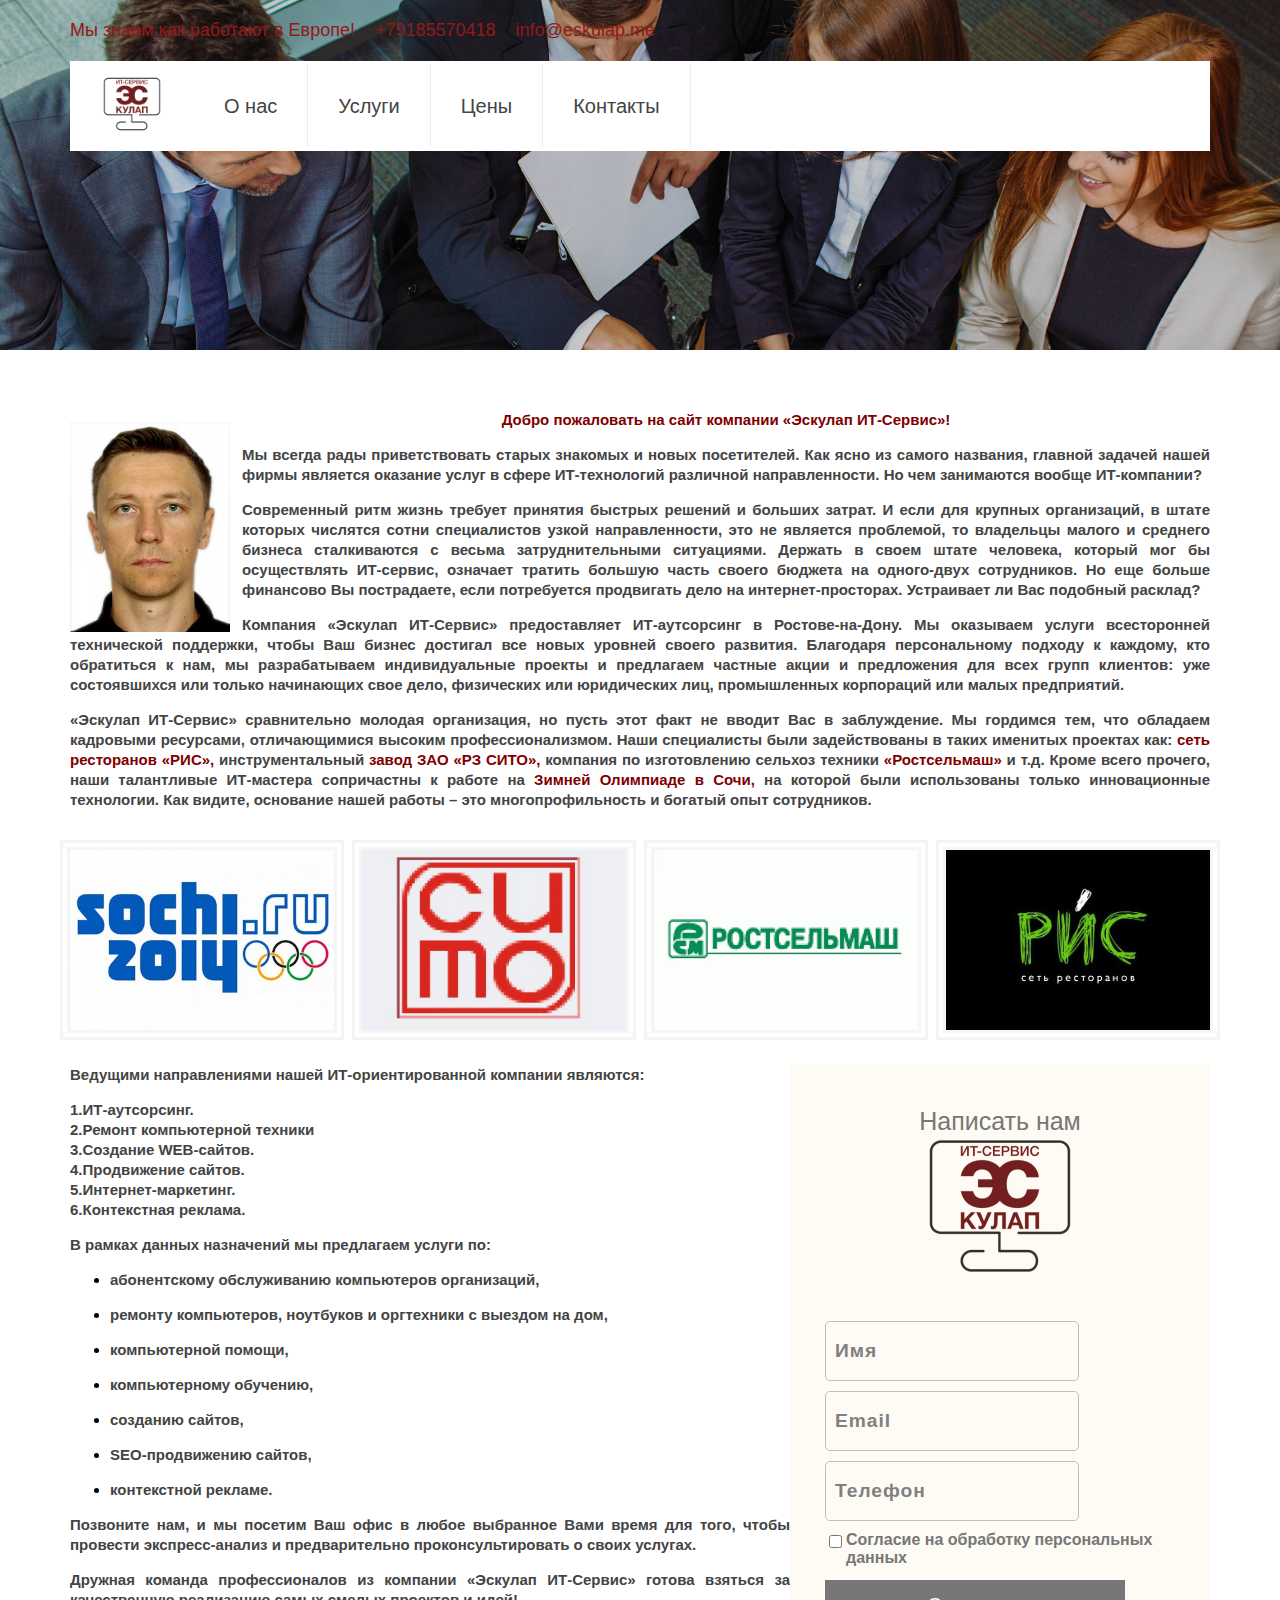
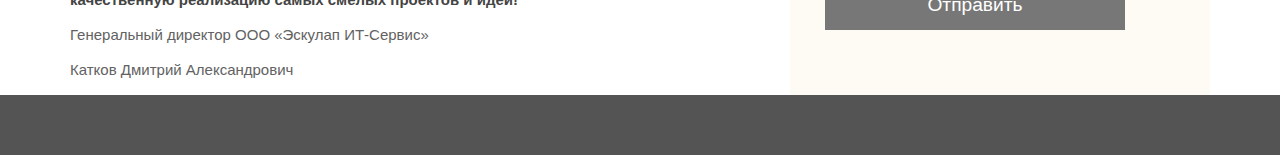
==== pages/about.html @ 1bf38757 "first commit" ====
<!DOCTYPE html>
<html lang="en">
  <head>
    <meta charset="UTF-8" />
    <meta name="viewport" content="width=device-width, initial-scale=1.0" />
    <title>About Us</title>
    <link rel="stylesheet" href="../css/style.css" />
    <link rel="stylesheet" href="../css/about.css" />
  </head>
  <body>
    <header class="wrapper-hero-about">
      <div class="block">
        <div class="sub_header">
          <p>Мы знаем как работают в Европе!</p>
          <a href="tel:+79185570418">+79185570418</a>
          <a href>info@eskulap.me</a>
        </div>
        <div class="menu">
          <div class="logo">
            <a href="/">
              <img src="../img/logo.png" width="60" height="60px" />
            </a>
          </div>
          <ul>
            <li><a href="/pages/about.html">О нас</a></li>
            <li><a href="">Услуги</a></li>
            <li><a href="/pages/price.html">Цены</a></li>
            <li><a href="">Контакты</a></li>
          </ul>
          <div></div>
        </div>
      </div>
    </header>
    <main class="block">
      <div class="wellcome">
        <img
          src="../img/wellcome_img.jpg"
          alt=""
          class="left__img"
          width="160"
          height="210"
        />
        <h2 class="wellcome__head wellcome__text">
          Добро пожаловать на сайт компании «Эскулап ИТ-Сервис»!
        </h2>
        <p class="wellcome__text wellcome__p">
          Мы всегда рады приветствовать старых знакомых и новых посетителей. Как
          ясно из самого названия, главной задачей нашей фирмы является оказание
          услуг в сфере ИТ-технологий различной направленности. Но чем
          занимаются вообще ИТ-компании?
        </p>
        <p class="wellcome__text wellcome__p">
          Современный ритм жизнь требует принятия быстрых решений и больших
          затрат. И если для крупных организаций, в штате которых числятся сотни
          специалистов узкой направленности, это не является проблемой, то
          владельцы малого и среднего бизнеса сталкиваются с весьма
          затруднительными ситуациями. Держать в своем штате человека, который
          мог бы осуществлять ИТ-сервис, означает тратить большую часть своего
          бюджета на одного-двух сотрудников. Но еще больше финансово Вы
          пострадаете, если потребуется продвигать дело на интернет-просторах.
          Устраивает ли Вас подобный расклад?
        </p>
        <p class="wellcome__text wellcome__p">
          Компания «Эскулап ИТ-Сервис» предоставляет ИТ-аутсорсинг в
          Ростове-на-Дону. Мы оказываем услуги всесторонней технической
          поддержки, чтобы Ваш бизнес достигал все новых уровней своего
          развития. Благодаря персональному подходу к каждому, кто обратиться к
          нам, мы разрабатываем индивидуальные проекты и предлагаем частные
          акции и предложения для всех групп клиентов: уже состоявшихся или
          только начинающих свое дело, физических или юридических лиц,
          промышленных корпораций или малых предприятий.
        </p>
        <p class="wellcome__text wellcome__p">
          «Эскулап ИТ-Сервис» сравнительно молодая организация, но пусть этот
          факт не вводит Вас в заблуждение. Мы гордимся тем, что обладаем
          кадровыми ресурсами, отличающимися высоким профессионализмом. Наши
          специалисты были задействованы в таких именитых проектах как:
          <b> сеть ресторанов «РИС»,</b> инструментальный
          <b>завод ЗАО «РЗ СИТО»,</b> компания по изготовлению сельхоз техники
          <b>«Ростсельмаш»</b> и т.д. Кроме всего прочего, наши талантливые
          ИТ-мастера сопричастны к работе на <b>Зимней Олимпиаде в Сочи,</b> на
          которой были использованы только инновационные технологии. Как видите,
          основание нашей работы – это многопрофильность и богатый опыт
          сотрудников.
        </p>
      </div>
      <div class="partnership">
        <img src="../img/sochi.jpg" alt="sochi" />
        <img src="../img/sitorz.jpg" alt="cumo" />
        <img src="../img/rsmm.jpg" alt="rostelmash" />
        <img src="../img/ris.jpg" alt="ris" />
      </div>
      <div class="feedback">
        <div class="description">
          <h5>
            Ведущими направлениями нашей ИТ-ориентированной компании являются:
          </h5>
          <h5>
            1.ИТ-аутсорсинг.<br />
            2.Ремонт компьютерной техники<br />
            3.Создание WEB-сайтов.<br />
            4.Продвижение сайтов.<br />
            5.Интернет-маркетинг.<br />
            6.Контекстная реклама.
          </h5>
          <h5>В рамках данных назначений мы предлагаем услуги по:</h5>
          <ul>
            <li>
              <h5>абонентскому обслуживанию компьютеров организаций,</h5>
            </li>
            <li>
              <h5>
                ремонту компьютеров, ноутбуков и оргтехники с выездом на дом,
              </h5>
            </li>
            <li>
              <h5>компьютерной помощи,</h5>
            </li>
            <li>
              <h5>компьютерному обучению,</h5>
            </li>
            <li>
              <h5>созданию сайтов,</h5>
            </li>
            <li>
              <h5>SEO-продвижению сайтов,</h5>
            </li>
            <li>
              <h5>контекстной рекламе.</h5>
            </li>
          </ul>
          <h5 style="text-align: justify">
            Позвоните нам, и мы посетим Ваш офис в любое выбранное Вами время
            для того, чтобы провести экспресс-анализ и предварительно
            проконсультировать о своих услугах.
          </h5>
          <h5 style="text-align: justify">
            Дружная команда профессионалов из компании «Эскулап ИТ-Сервис»
            готова взяться за качественную реализацию самых смелых проектов и
            идей!
          </h5>
          <h5 style="text-align: justify"></h5>
          <p>Генеральный директор ООО «Эскулап ИТ-Сервис»</p>
          <p>Катков Дмитрий Александрович</p>
          <div></div>
        </div>
        <form class="form">
          <div class="form-head">
            <h3>Написать нам</h3>
            <img src="../img/logo.png" />
          </div>
          <ul class="form-style-1">
            <li>
              <div class="form-input">
                <input type="text" placeholder="Email address" id="email" />
                <label for="name">Имя</label>
              </div>
            </li>
            <li>
              <div class="form-input">
                <input type="email" placeholder="Email address" id="email" />
                <label for="email">Email </label>
              </div>
            </li>
            <li>
              <div class="form-input">
                <input type="text" placeholder="Email address" id="email" />
                <label for="text">Телефон</label>
              </div>
            </li>
            <li>
              <div class="form-checkbox">
                <input type="checkbox" />
                <label>Cогласие на обработку персональных данных</label>
              </div>
            </li>
            <li class="submit">
              <input type="submit" value="Отправить" />
            </li>
          </ul>
        </form>
      </div>
    </main>
    <footer></footer>
  </body>
</html>
---- css/style.css ----
* {
  box-sizing: border-box;
  margin: 0;
  padding: 0;
  font-family: "Patua One", Arial, Tahoma, sans-serif;

  /* border: 1px solid green; */
}

*::selection {
  background-color: #931919;
  color: #fff;
}

html {
  height: 100%;
  max-width: 100%;
}

body {
  margin: 0;

  min-height: 100%;
  display: grid;
  grid-template-rows: auto 1fr auto;
}

.block {
  width: 1140px;
  margin: 0 auto;
}

.header {
  display: flex;
  flex-direction: column;
  margin-bottom: 20px;
}

.wrapper-hero {
  width: 100%;
  height: 680px;
  background: url(../img/bg-hero.jpg);
  background-position-y: -550px;
}

.sub_header {
  display: flex;
  justify-content: flex-start;
  align-items: center;
  gap: 20px;

  font-size: 18px;
  font-family: "Patua One", Arial, Tahoma, sans-serif;
  color: #931919;
  padding-top: 20px;
  padding-bottom: 20px;
}
.sub_header a {
  color: #931919;
  text-decoration: none;
  font-weight: 300;
  font-family: "Roboto", sans-serif;
  background: transparent;
}
.sub_header a:hover {
  color: rgba(147, 25, 25, 0.8);
  text-decoration: underline;
}

.logo {
  width: 60px;
  margin: 0 2rem;
}

/* .menu__sticky {
  position: sticky;
  top: 0;
  z-index: 999;
  height: 50px;
  margin: 0;
} */
.menu {
  display: flex;
  justify-content: flex-start;
  align-items: center;

  height: 90px;
  background: #fff;
}
.menu ul {
  display: flex;
  justify-content: flex-start;
  align-items: center;
  list-style-type: none;
}
.menu ul li a {
  padding: 30px;
  border-right: 1px solid rgba(147, 25, 25, 0.1);
  color: #444444;
  font-size: 20px;
  text-decoration: none;
  border-top: 1px solid transparent;
}
.menu ul li:hover a {
  border-top: 3px solid #931919;
  color: #931919;
}

.sub__head {
  display: flex;
  justify-content: center;

  font-size: 42px;
  line-height: 42px;
  font-weight: 500;
  margin-bottom: 40px;
  text-align: center;
}

.hero {
  margin-top: 40px;
  font-weight: 600;
  color: #931919;
  text-shadow: 0px 2px 5px rgba(0, 0, 0, 0.5);
  line-height: 40px;
}

.head-1 {
  font-size: 42px;
  font-weight: 700;
}

.head-2 {
  margin-top: 40px;
  font-size: 22px;
}
.head-2:last-child {
  margin-top: 120px;
}

.wrapper-services {
  background-image: url(../img/bg-services.jpg);
}

.services {
  color: #fff;
  padding-top: 50px;
  padding-bottom: 50px;
}

.services__items {
  display: flex;
  justify-content: space-between;
  align-items: center;
  flex-wrap: wrap;
}

.services__item {
  width: 380px;
  height: 110px;

  margin-bottom: 40px;
  display: flex;
  align-items: center;
}

.services__icon {
  width: 80px;
  height: 80px;
  background: #931919;
  border-radius: 4px;
}
.services__icon img {
  min-width: 60px;
  padding: 10px;
}
.services__text {
  display: flex;
  flex-direction: column;
  justify-content: center;
  align-items: center;
  text-align: center;
}
.services__text h3 {
  font-size: 21px;
  line-height: 25px;
  font-family: "Patua One", Arial, Tahoma, sans-serif;
  font-weight: 500;
  color: #fff;
  margin-bottom: 10px;
}
.services__text p {
  font-size: 16px;
  line-height: 25px;
  font-family: "Patua One", Arial, Tahoma, sans-serif;
  font-weight: 300;
  color: #fff;
  padding: 0 10px;
}

.news {
  display: flex;
  flex-direction: column;
  align-items: center;

  margin-bottom: 40px;
}

.news h2 {
  font-size: 42px;
  line-height: 42px;
  font-weight: 300;
  padding-top: 40px;
  margin-bottom: 40px;
}

.cards {
  display: flex;
  align-items: center;
  width: 100%;
}

.card {
  display: flex;
  flex-direction: column;
  align-items: center;
  padding: 20px;

  width: 100%;
  height: 400px;
}

.card__img {
  height: 200px;
}

.card__desc {
  display: flex;
  flex-direction: column;
  justify-content: space-between;
  align-items: start;
  height: 200px;
}

.desc__text {
  display: flex;
  justify-content: flex-start;
  align-items: center;
  text-align: start;
  font-size: 18px;
  line-height: 22px;
  color: #626262;
}

.desc__btn {
  display: flex;
  justify-content: center;
  align-items: center;
  padding: 11px 20px;
  color: #747474;
  background-color: #f7f7f7;
  border: 1px solid #747474;

  width: 240px;
}

.line-red {
  width: 180px;
  height: 1px;
  margin-bottom: 20px;
  background-color: #931919;
}

.wrapper-info {
  width: 100%;
  height: 530px;
  background: url(http://eskulap.me/wp-content/uploads/revslider/itservice/home_itservice_slider.jpg);
}

.info {
  display: flex;
  justify-content: space-between;
  align-items: center;
  gap: 20px;
  padding-top: 50px;
}

.info h4 {
  font-size: 30px;
  line-height: 30px;
  font-family: "Patua One", Arial, Tahoma, sans-serif;
  font-weight: 300;
  color: #444444;
  text-align: center;

  margin-bottom: 15px;
}

.info p {
  color: #800000;
  font-family: "Roboto", Arial, Tahoma, sans-serif;
  text-align: start;
  font-weight: 700;
}

.about-us {
  width: 24%;

  display: flex;
  flex-direction: column;
  justify-content: flex-start;
  align-items: center;
}
.why-us {
  width: 18%;
}

.why-us p {
  line-height: 30px;
  text-decoration: underline;
}

.about-us p {
  text-align: justify;
}

.map {
  width: 60%;
}

footer {
  background: #545454;
  height: 60px;
  width: 100%;
}
---- css/about.css ----
.wrapper-hero-about {
  width: 100%;
  height: 350px;
  background: url(../img/hero_second_page.jpg);
  background-repeat: no-repeat;
  background-position: center;
  background-size: cover;
}

.left__img {
  float: left;
  margin: 12px 12px 0 0;
}

.wellcome {
  margin-top: 60px;
  margin-bottom: 40px;
}

.wellcome__text {
  font-size: 15px;
  line-height: 20px;
  font-family: "Roboto", Arial, Tahoma, sans-serif;
  font-weight: 700;

  margin-bottom: 15px;
}

.wellcome__head {
  color: #800000;
  text-align: center;
}

.wellcome__p {
  text-align: justify;
  color: #444444;
}

b {
  font-weight: 600;
  color: #800000;
}

.partnership {
  display: flex;
  align-items: center;
  justify-content: space-between;
  margin-bottom: 35px;
}

.partnership img {
  width: 264px;
  height: 180px;

  outline: 10px double rgba(156, 155, 155, 0.1);
}

.description h5,
.description p {
  color: #444444;
  font-size: 15px;
  line-height: 20px;
  font-family: "Roboto", Arial, Tahoma, sans-serif;
  font-weight: 700;

  margin-bottom: 15px;
}
.description li {
  margin-left: 40px;
}

.description p {
  color: #626262;
  font-weight: 400;
}

.feedback {
  display: flex;
}

.form {
  background-color: #fdfbf3;
  padding: 10px;
  display: flex;
  flex-direction: column;
  align-items: center;
  justify-content: center;
  margin: 0 auto;
}

.form-style-1 {
  margin: 10px auto;
  width: 400px;
  padding: 20px 12px 10px 25px;
}
.form-style-1 li {
  padding: 0;
  display: block;
  list-style: none;
  margin: 10px 0 0 0;
}
.form-style-1 label {
  margin: 0 0 3px 0;
  padding: 0px;
  display: block;
  font-weight: bold;
}
.form-style-1 input[type="text"],
.form-style-1 input[type="date"],
.form-style-1 input[type="datetime"],
.form-style-1 input[type="number"],
.form-style-1 input[type="search"],
.form-style-1 input[type="time"],
.form-style-1 input[type="url"],
.form-style-1 input[type="email"],
textarea,
select {
  box-sizing: border-box;
  -webkit-box-sizing: border-box;
  -moz-box-sizing: border-box;
  border: 1px solid #bebebe;
  padding: 7px;
  margin: 0px;
  -webkit-transition: all 0.3s ease-in-out;
  -moz-transition: all 0.3s ease-in-out;
  -ms-transition: all 0.3s ease-in-out;
  -o-transition: all 0.3s ease-in-out;
  outline: none;
}
.form-style-1 input[type="text"]:focus,
.form-style-1 input[type="date"]:focus,
.form-style-1 input[type="datetime"]:focus,
.form-style-1 input[type="number"]:focus,
.form-style-1 input[type="search"]:focus,
.form-style-1 input[type="time"]:focus,
.form-style-1 input[type="url"]:focus,
.form-style-1 input[type="email"]:focus,
.form-style-1 textarea:focus,
.form-style-1 select:focus {
  -moz-box-shadow: 0 0 8px #88d5e9;
  -webkit-box-shadow: 0 0 8px #88d5e9;
  box-shadow: 0 0 8px #88d5e9;
  border: 1px solid #88d5e9;
}
.form-style-1 .field-divided {
  width: 49%;
}

.form-style-1 .field-long {
  width: 100%;
}
.form-style-1 .field-select {
  width: 100%;
}
.form-style-1 .field-textarea {
  width: 70%;
}
/* .form-style-1 input[type="submit"],
.form-style-1 input[type="button"] {
  background: #4b99ad;
  padding: 8px 15px 8px 15px;
  border: none;
  color: #fff;
} */
.form-style-1 input[type="submit"]:hover,
.form-style-1 input[type="button"]:hover {
  background: #4691a4;
  box-shadow: none;
  -moz-box-shadow: none;
  -webkit-box-shadow: none;
}
.form-style-1 .required {
  color: red;
}

.form-head {
  display: flex;
  flex-direction: column;
  align-items: center;
  justify-content: center;
}

.form-head h3 {
  color: #777;
  font-size: 25px;
  line-height: 20px;
  font-weight: 300;
  font-family: "Patua One", Arial, Tahoma, sans-serif;
}

.form-checkbox {
  display: flex;
  align-items: start;
  color: #777;
}
.form-checkbox input {
  margin: 4px;
}

.form-input {
  position: relative;
  width: 70%;
}

.form-input input::placeholder {
  opacity: 0;
}

.form-input input {
  width: 100%;
  height: 60px;
  font-size: 1.2rem;
  padding: 10px;
  outline: none;
  border: 1px solid gray;
  box-sizing: border-box;
  border-radius: 5px;

  background-color: transparent;
  border: none;
  /* border-bottom: 1px solid gray; */
}

.form-input label {
  position: absolute;
  left: 10px;
  top: 50%;
  transform: translateY(-50%);
  font-size: 1.2rem;
  color: gray;
  letter-spacing: 1px;
  transition: 0.3s;
  font-family: "Roboto", sans-serif;
  font-weight: 600;
}

.form-input input:focus + label,
.form-input input:not(:placeholder-shown) + label {
  top: 0;
  font-size: 0.8rem;
  color: indigo;
  background: #fff;
  padding: 7px;
}

.form-input input:focus {
  border-bottom: 2px solid indigo;
}

.submit input {
  width: 300px;
  height: 50px;
  font-size: 1.2rem;
  background-color: #777;
  color: white;
  border: none;
}
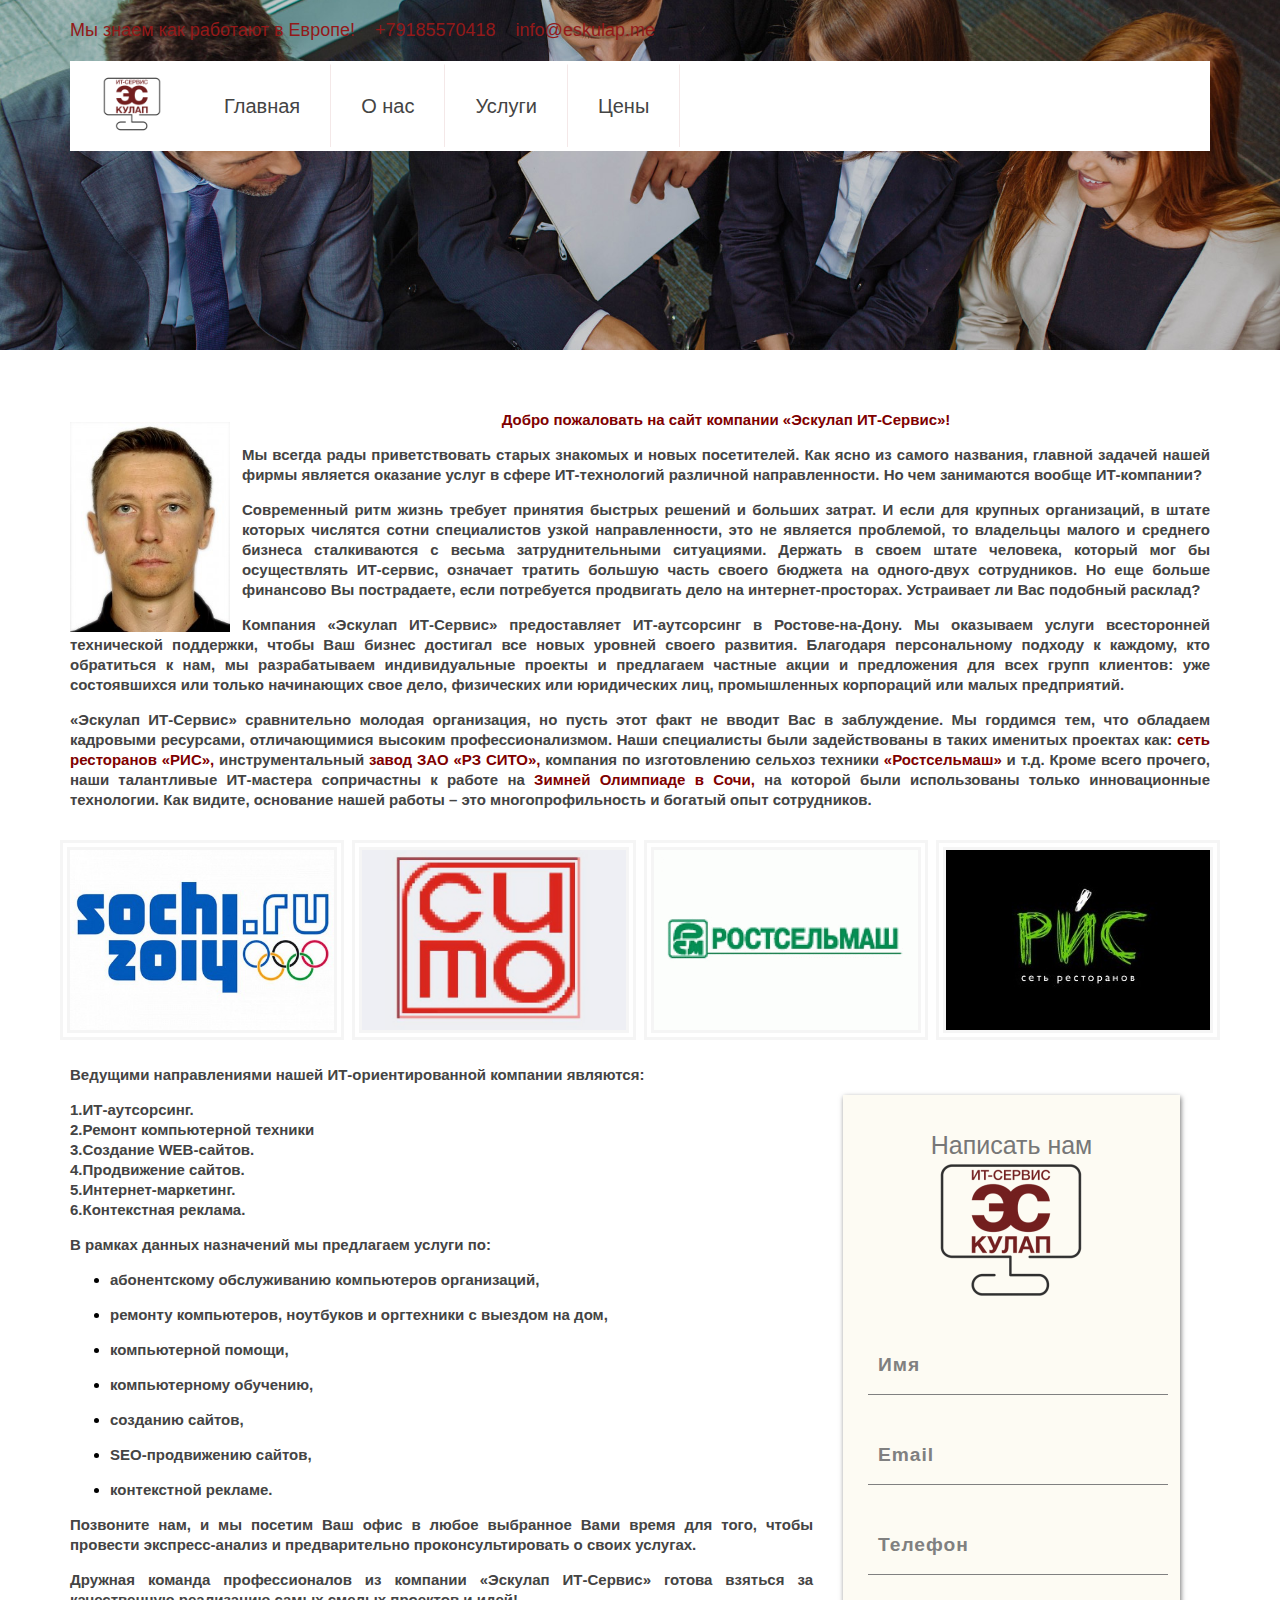
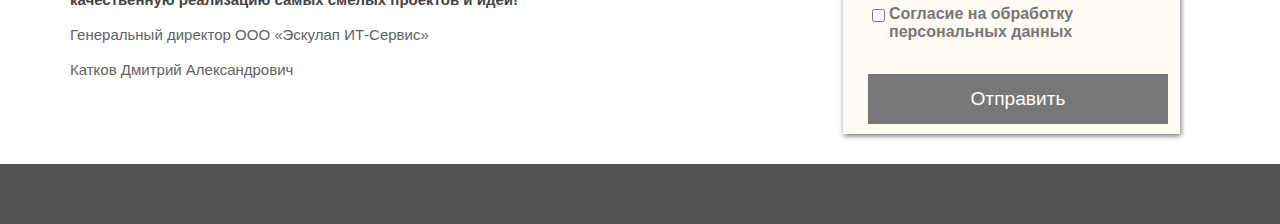
==== commit f6a0a780: "update" ====
--- a/pages/about.html
+++ b/pages/about.html
@@ -6,6 +6,7 @@
     <title>About Us</title>
     <link rel="stylesheet" href="../css/style.css" />
     <link rel="stylesheet" href="../css/about.css" />
+    <link rel="stylesheet" href="../css/price.css" />
   </head>
   <body>
     <header class="wrapper-hero-about">
@@ -22,10 +23,10 @@
             </a>
           </div>
           <ul>
+            <li><a href="/">Главная</a></li>
             <li><a href="/pages/about.html">О нас</a></li>
-            <li><a href="">Услуги</a></li>
+            <li><a href="/pages/it-outsource.html">Услуги</a></li>
             <li><a href="/pages/price.html">Цены</a></li>
-            <li><a href="">Контакты</a></li>
           </ul>
           <div></div>
         </div>
@@ -175,12 +176,38 @@
               </div>
             </li>
             <li class="submit">
-              <input type="submit" value="Отправить" />
+              <input id="myBtn" type="submit" value="Отправить" />
             </li>
           </ul>
+          <div id="myModal" class="modal">
+            <div class="modal-content">
+              <span class="close">&times;</span>
+              <p>Данные отправлены</p>
+            </div>
+          </div>
         </form>
       </div>
     </main>
     <footer></footer>
   </body>
+  <script defer>
+    let modal = document.getElementById("myModal");
+    let btn = document.getElementById("myBtn");
+    let span = document.getElementsByClassName("close")[0];
+
+    btn.onclick = function (e) {
+      e.preventDefault();
+      modal.style.display = "block";
+    };
+
+    span.onclick = function () {
+      modal.style.display = "none";
+    };
+
+    window.onclick = function (event) {
+      if (event.target == modal) {
+        modal.style.display = "none";
+      }
+    };
+  </script>
 </html>
--- a/css/style.css
+++ b/css/style.css
@@ -325,7 +325,7 @@
 }
 
 .map {
-  width: 60%;
+  width: 40%;
 }
 
 footer {
--- a/css/about.css
+++ b/css/about.css
@@ -79,18 +79,20 @@
 }
 
 .form {
-  background-color: #fdfbf3;
-  padding: 10px;
+  background-color: rgb(253, 251, 243);
+  box-shadow: 1px 2px 5px #777;
   display: flex;
   flex-direction: column;
   align-items: center;
   justify-content: center;
-  margin: 0 auto;
+  margin: 30px;
 }
 
 .form-style-1 {
-  margin: 10px auto;
-  width: 400px;
+  display: flex;
+  flex-direction: column;
+  align-items: center;
+  gap: 20px;
   padding: 20px 12px 10px 25px;
 }
 .form-style-1 li {
@@ -105,43 +107,7 @@
   display: block;
   font-weight: bold;
 }
-.form-style-1 input[type="text"],
-.form-style-1 input[type="date"],
-.form-style-1 input[type="datetime"],
-.form-style-1 input[type="number"],
-.form-style-1 input[type="search"],
-.form-style-1 input[type="time"],
-.form-style-1 input[type="url"],
-.form-style-1 input[type="email"],
-textarea,
-select {
-  box-sizing: border-box;
-  -webkit-box-sizing: border-box;
-  -moz-box-sizing: border-box;
-  border: 1px solid #bebebe;
-  padding: 7px;
-  margin: 0px;
-  -webkit-transition: all 0.3s ease-in-out;
-  -moz-transition: all 0.3s ease-in-out;
-  -ms-transition: all 0.3s ease-in-out;
-  -o-transition: all 0.3s ease-in-out;
-  outline: none;
-}
-.form-style-1 input[type="text"]:focus,
-.form-style-1 input[type="date"]:focus,
-.form-style-1 input[type="datetime"]:focus,
-.form-style-1 input[type="number"]:focus,
-.form-style-1 input[type="search"]:focus,
-.form-style-1 input[type="time"]:focus,
-.form-style-1 input[type="url"]:focus,
-.form-style-1 input[type="email"]:focus,
-.form-style-1 textarea:focus,
-.form-style-1 select:focus {
-  -moz-box-shadow: 0 0 8px #88d5e9;
-  -webkit-box-shadow: 0 0 8px #88d5e9;
-  box-shadow: 0 0 8px #88d5e9;
-  border: 1px solid #88d5e9;
-}
+
 .form-style-1 .field-divided {
   width: 49%;
 }
@@ -178,6 +144,7 @@
   flex-direction: column;
   align-items: center;
   justify-content: center;
+  padding-top: 40px;
 }
 
 .form-head h3 {
@@ -192,6 +159,7 @@
   display: flex;
   align-items: start;
   color: #777;
+  width: 300px;
 }
 .form-checkbox input {
   margin: 4px;
@@ -207,18 +175,18 @@
 }
 
 .form-input input {
-  width: 100%;
+  width: 300px;
   height: 60px;
   font-size: 1.2rem;
   padding: 10px;
   outline: none;
   border: 1px solid gray;
   box-sizing: border-box;
-  border-radius: 5px;
 
   background-color: transparent;
-  border: none;
-  /* border-bottom: 1px solid gray; */
+  border: none !important;
+  outline: none;
+  border-bottom: 1px solid gray !important;
 }
 
 .form-input label {
@@ -238,8 +206,8 @@
 .form-input input:not(:placeholder-shown) + label {
   top: 0;
   font-size: 0.8rem;
-  color: indigo;
-  background: #fff;
+  color: #800000;
+  background: rgb(253, 251, 243);
   padding: 7px;
 }
 
--- a/css/price.css
+++ b/css/price.css
@@ -0,0 +1,118 @@
+.wrapper-price {
+  width: 100%;
+  height: 470px;
+  background: url(https://eskulap.me/wp-content/uploads/2016/01/it2.jpg);
+  background-repeat: no-repeat;
+  background-position: center;
+  background-size: cover;
+}
+
+.accordion {
+  width: 50%;
+}
+
+.acor-container {
+  margin: 20px 0;
+}
+.acor-container .acor-body {
+  width: calc(100% - 40px);
+  margin: 0 auto;
+  height: 0;
+  color: white;
+  background-color: #931919;
+  line-height: 18px;
+  padding: 0 30px;
+  box-sizing: border-box;
+  transition: color 0.5s, padding 0.5s;
+  overflow: hidden;
+  font-family: Verdana, sans-serif;
+  font-size: 16px;
+  box-shadow: 0 4px 8px rgba(0, 0, 0, 0.2), 0 10px 16px rgba(0, 0, 0, 0.2);
+}
+.acor-container .acor-body p {
+  margin: 0 0 10px;
+}
+.acor-container label {
+  cursor: pointer;
+  background-color: rgb(216, 207, 207);
+  display: block;
+  padding: 15px 20px;
+  width: 100%;
+  color: #777;
+  font-weight: 300;
+  box-sizing: border-box;
+  z-index: 100;
+  font-family: Verdana, sans-serif;
+  font-size: 18px;
+  margin: 0 0 5px;
+  transition: color 0.35s;
+}
+.acor-container label:hover {
+  color: #fff;
+}
+.acor-container input {
+  display: none;
+}
+.acor-container label:before {
+  content: "\276F";
+  float: right;
+}
+.acor-container input:checked + label {
+  background-color: #666;
+  color: #fff;
+  box-shadow: 0 8px 26px rgba(0, 0, 0, 0.4), 0 28px 30px rgba(0, 0, 0, 0.3);
+}
+.acor-container input:checked + label:before {
+  transition: transform 0.35s;
+  transform: rotate(90deg);
+}
+.acor-container input:checked + label + .acor-body {
+  height: auto;
+  margin-top: -5px;
+  padding: 20px 30px 10px;
+}
+
+.acor-body p {
+  padding: 10px 20px;
+}
+
+.priceByService {
+  display: flex;
+  justify-content: space-between;
+  align-items: center;
+}
+
+.modal {
+  display: none;
+  position: fixed;
+  z-index: 1;
+  left: 0;
+  top: 0;
+  width: 100%;
+  height: 100%;
+  overflow: auto;
+  background-color: rgb(0, 0, 0);
+  background-color: rgba(0, 0, 0, 0.4);
+}
+
+.modal-content {
+  background-color: #fefefe;
+  margin: 15% auto;
+  padding: 20px;
+  border: 1px solid #888;
+  width: 20%;
+}
+
+.close {
+  color: #aaa;
+  float: right;
+  font-size: 28px;
+  font-weight: bold;
+}
+
+.close:hover,
+.close:focus {
+  color: black;
+  text-decoration: none;
+  cursor: pointer;
+}
